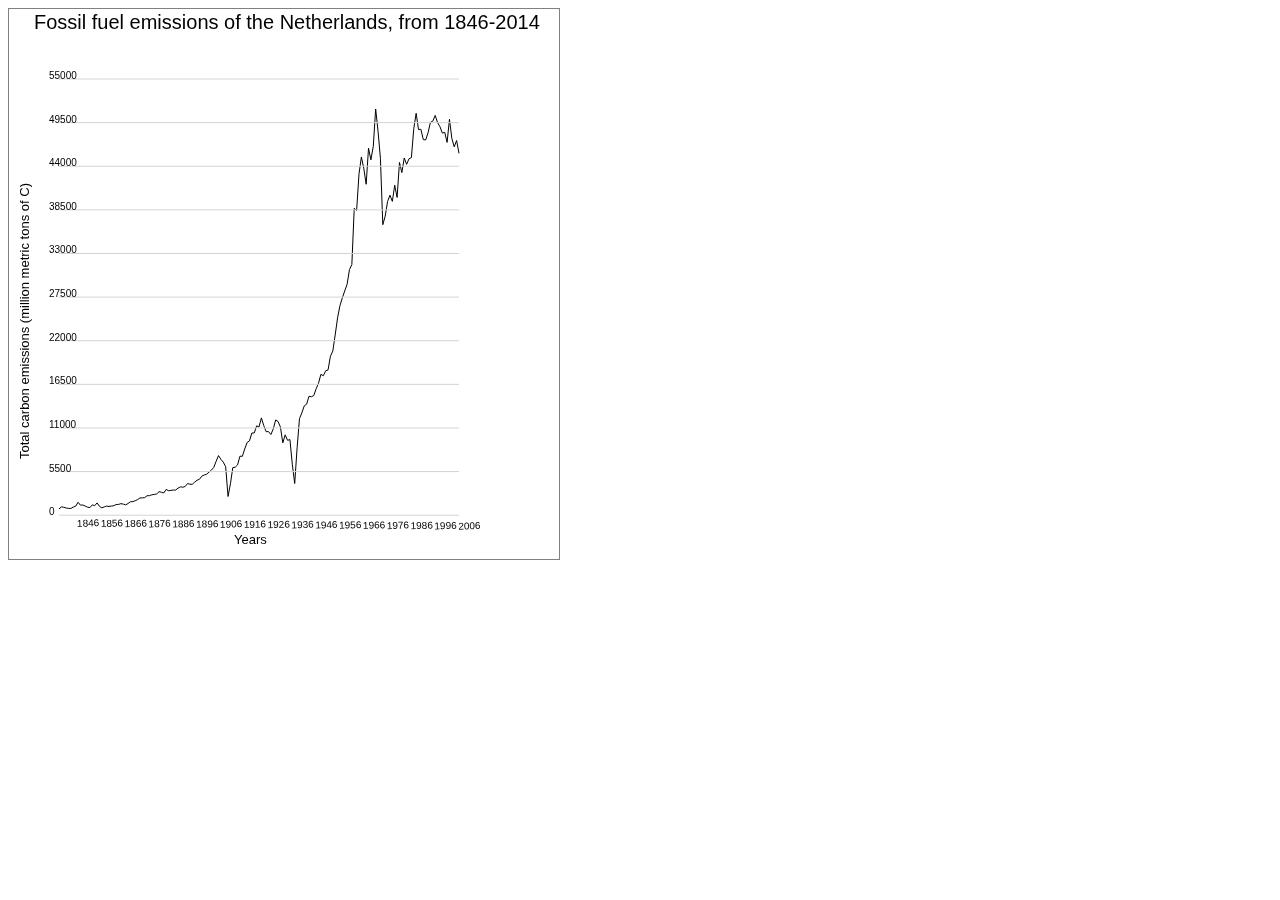
==== Homework/Week_3/index.html @ 733bf80c "opdracht bijna af" ====
<!--
Mendel Engelaer, 10996222
JavaScript intro
datasource: https://old.datahub.io/dataset/co2-fossil-by-nation/resource/538759b9-025a-4754-b4b6-5468651441da?inner_span=True
html for displaying line chart
-->

<!DOCTYPE html>

<html>
  <head>
    <title>Total CO2 emissions due to fuel</title>
    </head>
    <body>
      <canvas id="canvas" width="550" height="550"></canvas>
      <script type="text/javascript" src="javascript.js"></script>
      <style type="text/css">
        canvas { border: 1px solid grey;}
      </style>
    </body>
</html>
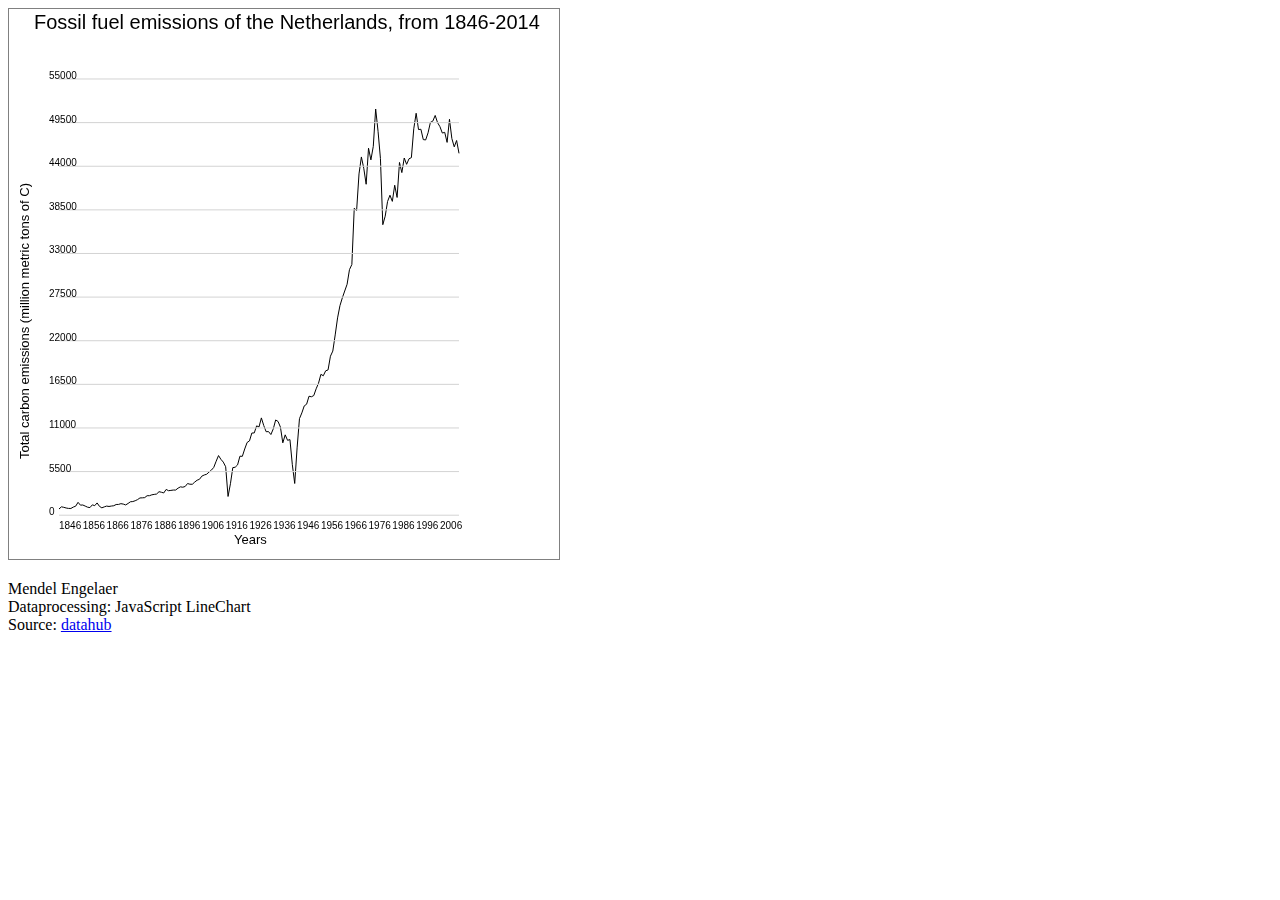
==== commit 5ff36a65: "last changes" ====
--- a/Homework/Week_3/index.html
+++ b/Homework/Week_3/index.html
@@ -16,6 +16,12 @@
       <script type="text/javascript" src="javascript.js"></script>
       <style type="text/css">
         canvas { border: 1px solid grey;}
+
       </style>
+      <p>
+        Mendel Engelaer <br>
+        Dataprocessing: JavaScript LineChart <br>
+        Source: <a href="https://old.datahub.io/dataset/co2-fossil-by-nation/resource/538759b9-025a-4754-b4b6-5468651441da?inner_span=True">datahub</a
+      </p>
     </body>
 </html>
